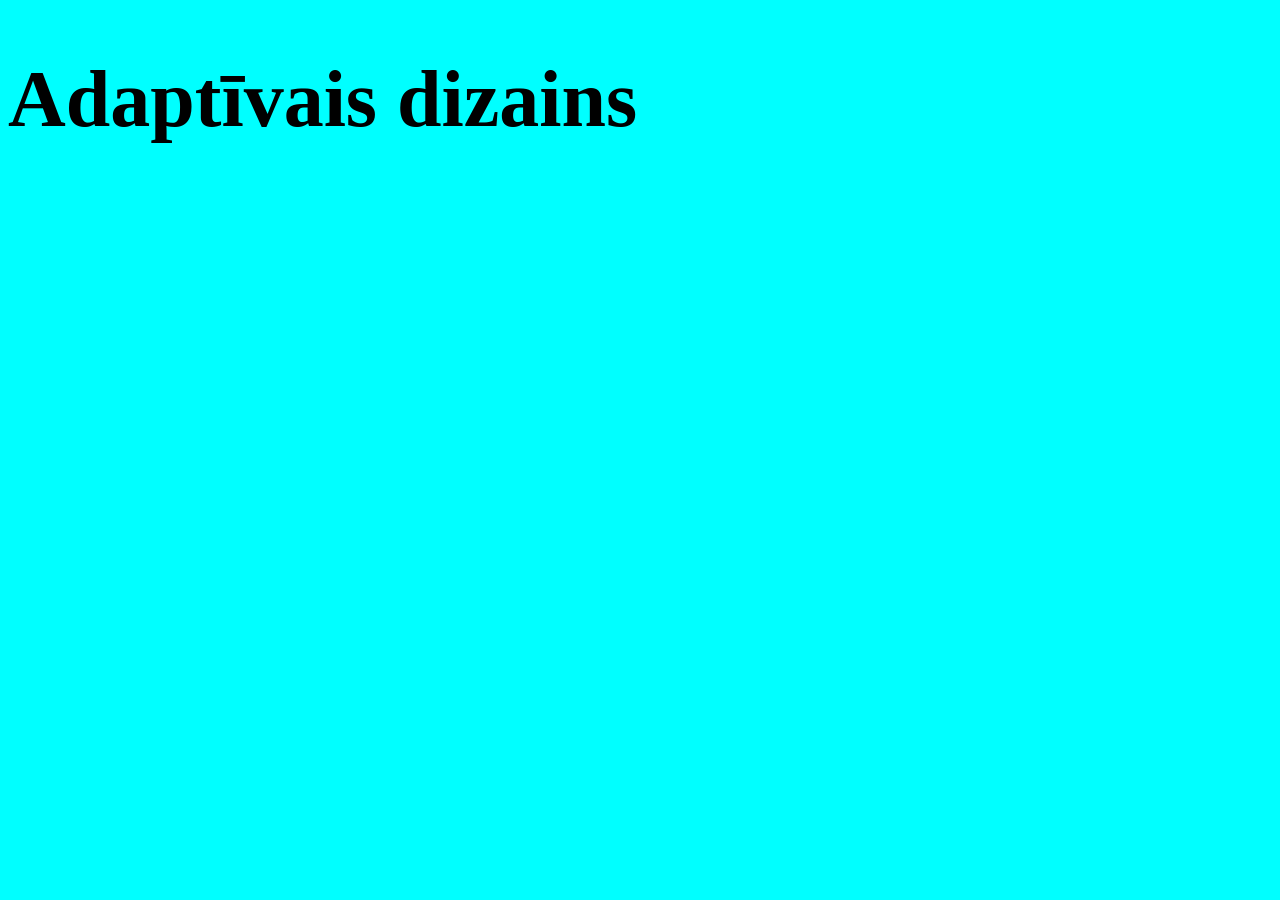
==== adaptivais_dizains.html @ 631e0ae7 "mobile css" ====
<!DOCTYPE html>
<html lang="en">
<head>
    <meta charset="UTF-8">
    <meta name="viewport" content="width=device-width, initial-scale=1.0">
    <title>Document</title>

    <style>
        /* Widescreen */
        body{
            background-color: aqua;

        }

        h1{
            font-size: 5rem;
        }


        @media screen and (max-width:768px) {
            /* Tablet  */
             body{
            background-color: rgb(0, 255, 51);

             }   

              h1{
                font-size: 3rem;
             }
        }

        
    </style>
</head>
<body>
    
    <h1>Adaptīvais dizains</h1>


</body>
</html>
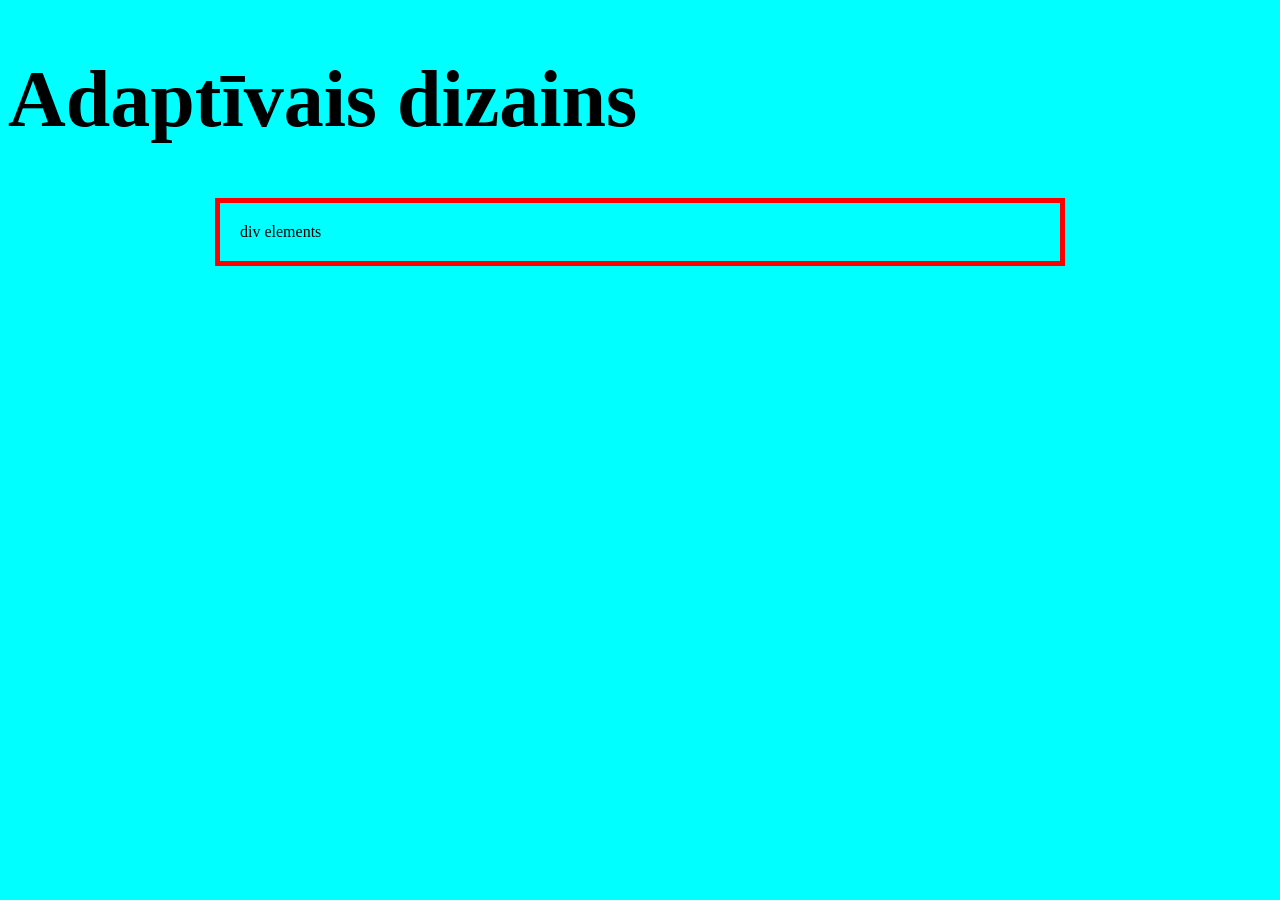
==== commit 3912f076: "media vaicajumi" ====
--- a/adaptivais_dizains.html
+++ b/adaptivais_dizains.html
@@ -1,5 +1,6 @@
 <!DOCTYPE html>
 <html lang="en">
+
 <head>
     <meta charset="UTF-8">
     <meta name="viewport" content="width=device-width, initial-scale=1.0">
@@ -7,35 +8,79 @@
 
     <style>
         /* Widescreen */
-        body{
-            background-color: aqua;
+
+        @media screen and (min-width:769px) {
+
+
+            body {
+                background-color: aqua;
+
+            }
+
+            h1 {
+                font-size: 5rem;
+            }
+
+            .container {
+                border: 5px solid red;
+                padding: 20px;
+                max-width: 800px;
+                margin: 20px auto;
+            }
+        }
+
+        @media screen and (min-width:376px) and (max-width:768px) {
+
+            /* Tablet  */
+            body {
+                background-color: rgb(0, 255, 51);
+
+            }
+
+            h1 {
+                font-size: 3rem;
+            }
+
+            .container {
+                display: none;
+            }
+
+
 
         }
 
-        h1{
-            font-size: 5rem;
+        @media screen and (max-width:375px) {
+            body {
+                background-color: rgb(64, 0, 255);
+
+            }
+
+            h1 {
+                font-size: 1rem;
+            }
+
+            .container {
+                display: block;
+            }
         }
 
 
-        @media screen and (max-width:768px) {
-            /* Tablet  */
-             body{
-            background-color: rgb(0, 255, 51);
 
-             }   
-
-              h1{
-                font-size: 3rem;
-             }
-        }
+        /* Mobile first */
 
         
     </style>
 </head>
+
 <body>
-    
+
     <h1>Adaptīvais dizains</h1>
+
+    <div class="container">
+        div elements
+    </div>
 
 
 </body>
+
 </html>
